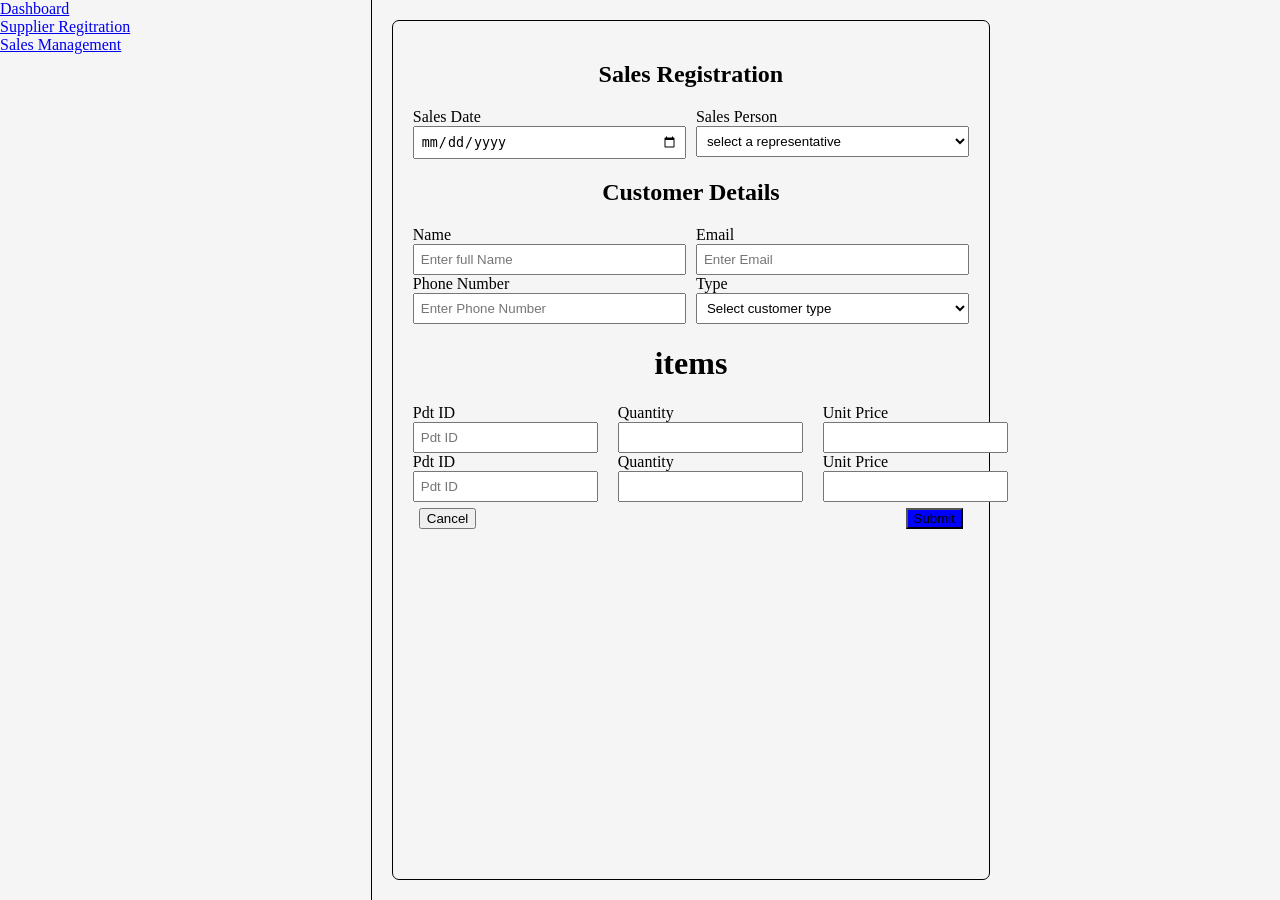
==== index-sales-reg.html @ a11f18cb "added new files" ====
<!doctype html>
<html lang="en">

<head>
  <meta charset="UTF-8" />
  <meta name="viewport" content="width=device-width, initial-scale=1.0" />
  <title>Document</title>
</head>
<link rel="stylesheet" href="sales-reg.css" />

<body>
  <div class="container">
    <div class="sidebar">
      <div>
        <a href="dashboard.html">Dashboard</a>
      </div>
      <div>
        <a href="sales-reg.html">Supplier Regitration</a>
      </div>
      <div>
      <a href="salesManagement.html">Sales Management</a>
    </div>
    </div>
    
    <div class="content"
      style="border: solid 1px black; margin: 20px; padding: 20px; border-radius: 7px; margin-right: -30px; width: 40px; ">
      <form action="">
        <section>
          <h1>Sales Registration</h1>
          <div class="input-container">
            <div class="input-section">
              <label for="salesdate">Sales Date</label>
              <input type="date" />
            </div>
            <div class="input-section">
              <label for="salesPerson">Sales Person</label>
              <select name="" id="">
                <option value="">select a representative</option>
                <option value="1">Mary Jane</option>
                <option value="2">John Doe</option>
              </select>
            </div>
          </div>
        </section>

        <section>
          <h1>Customer Details</h1>
          <div class="input-container">
            <div class="input-section">
              <label for="name">Name</label>
              <input id="name" type="text" placeholder="Enter full Name">
              <label for="phonenumber">Phone Number</label>
              <input id="phonenumber" type="text" placeholder="Enter Phone Number">
            </div>
            <div class="input-section">
              <label for="email">Email</label>
              <input id="email" type="text" placeholder="Enter Email">
              <label for="type">Type</label>
              <select type="" id="">
                <option>Select customer type</option>
                <option>Retail</option>
                <option>Wholesale</option>
              </select>
        </section>
        <h1>items</h1>
        <section  class="items" >

          <div class="input-section">
            <label for="pdt">Pdt ID</label>
            <input id="pdt" type="text" placeholder="Pdt ID">
          </div>
          <div class="input-section" style="margin-left: 20px;">
            <label for="quantity">Quantity</label>
            <input id="quantity" type="text">
          </div>
          <div class="input-section" style="margin-left: 20px;">
            <label for="unit">Unit Price</label>
            <input id="unit" type="type">
          </div>
         


        </section>
        <section  class="items" >

          <div class="input-section">
            <label for="pdt">Pdt ID</label>
            <input id="pdt" type="text" placeholder="Pdt ID">
          </div>
          <div class="input-section" style="margin-left: 20px;">
            <label for="quantity">Quantity</label>
            <input id="quantity" type="text">
          </div>
          <div class="input-section" style="margin-left: 20px;">
            <label for="unit">Unit Price</label>
            <input id="unit" type="type">
          </div>
          </section>
          <section class="tree">
          <button>Cancel</button>
          <button style="background-color: blue;">Submit</button>
          </section>
      </form>
    </div>
  </div>


</body>
---- sales-reg.css ----
body {
      margin: 0;
      padding: 0;
      font-size: medium;
      background-color: whitesmoke;
    }
    .container {
      height: 100vh;
      width: 75%;
      display: flex;
    }
    .sidebar {
      flex: 2;
      border-right-width: 1px;
      border-right-color: black;
      border-right-style: solid;
      width: 35%;
    }
    .content {
      flex: 3;
      border-width: 3px;
    }
    .input-container{
        display: flex;
        column-gap: 10px;
    }
    .input-section{
        flex-direction: column;
        display: flex;
        flex: 1;
    }
    .items{
        display: flex;
    }
    h1{
        text-align: center;
    }
    input{
        padding: 6px;
    }
    select{
        padding: 6px;
    }
    .tree{
        display: flex;
        justify-content: space-between;
        margin: 6px;
    }
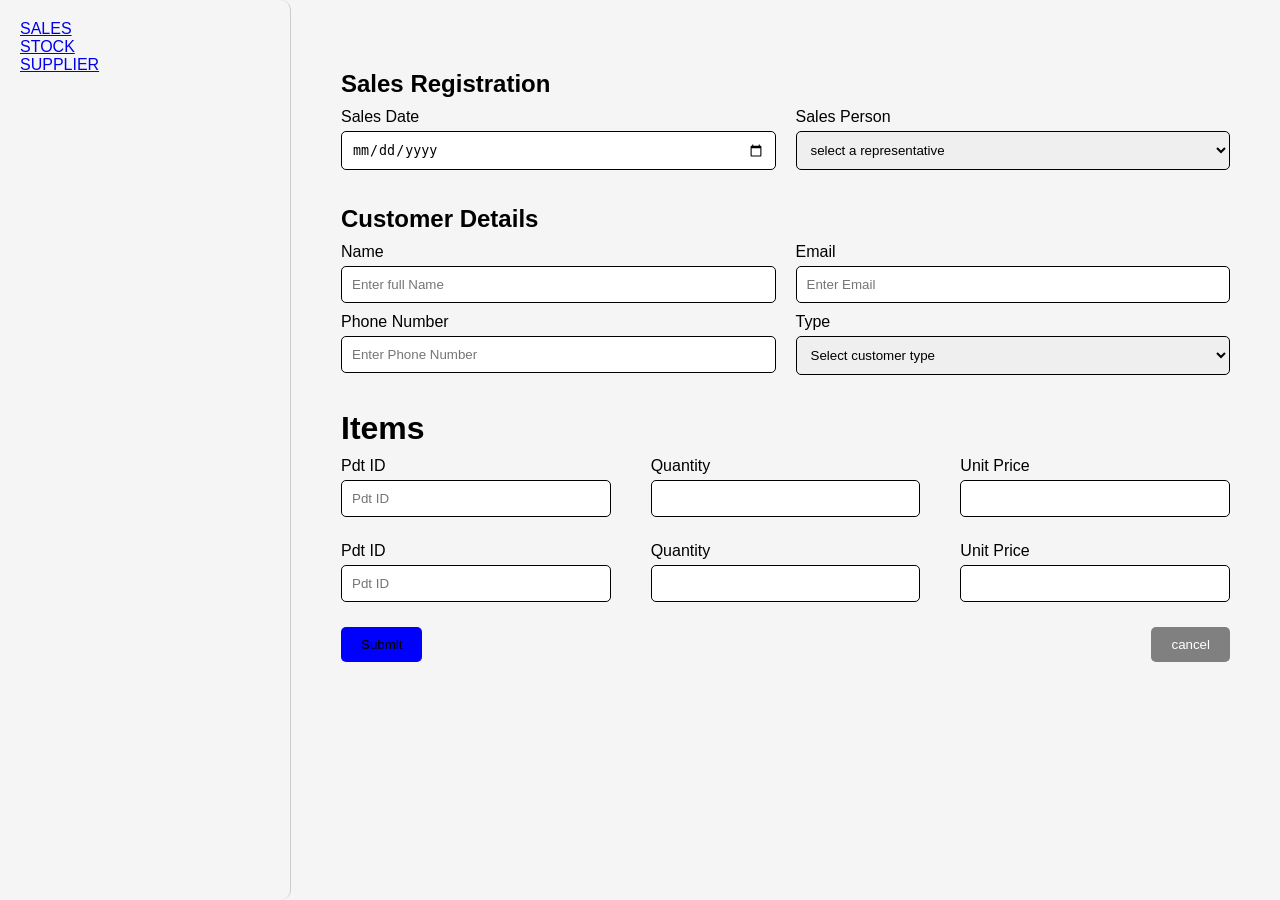
==== commit e9c39778: "changed css" ====
--- a/index-sales-reg.html
+++ b/index-sales-reg.html
@@ -12,18 +12,17 @@
   <div class="container">
     <div class="sidebar">
       <div>
-        <a href="dashboard.html">Dashboard</a>
+        <a href="index-form.html">SALES</a>
       </div>
       <div>
-        <a href="sales-reg.html">Supplier Regitration</a>
+        <a href="index-stock.html">STOCK</a>
       </div>
       <div>
-      <a href="salesManagement.html">Sales Management</a>
+      <a href="index.html">SUPPLIER</a>
     </div>
     </div>
     
-    <div class="content"
-      style="border: solid 1px black; margin: 20px; padding: 20px; border-radius: 7px; margin-right: -30px; width: 40px; ">
+    <div class="content">
       <form action="">
         <section>
           <h1>Sales Registration</h1>
@@ -62,7 +61,7 @@
                 <option>Wholesale</option>
               </select>
         </section>
-        <h1>items</h1>
+        <h1>Items</h1>
         <section  class="items" >
 
           <div class="input-section">
@@ -97,8 +96,8 @@
           </div>
           </section>
           <section class="tree">
-          <button>Cancel</button>
-          <button style="background-color: blue;">Submit</button>
+          <button>Submit</button>
+          <button>cancel</button>
           </section>
       </form>
     </div>
--- a/sales-reg.css
+++ b/sales-reg.css
@@ -1,50 +1,96 @@
 body {
-      margin: 0;
-      padding: 0;
-      font-size: medium;
-      background-color: whitesmoke;
-    }
-    .container {
-      height: 100vh;
-      width: 75%;
-      display: flex;
-    }
-    .sidebar {
-      flex: 2;
-      border-right-width: 1px;
-      border-right-color: black;
-      border-right-style: solid;
-      width: 35%;
-    }
-    .content {
-      flex: 3;
-      border-width: 3px;
-    }
-    .input-container{
-        display: flex;
-        column-gap: 10px;
-    }
-    .input-section{
-        flex-direction: column;
-        display: flex;
-        flex: 1;
-    }
-    .items{
-        display: flex;
-    }
-    h1{
-        text-align: center;
-    }
-    input{
-        padding: 6px;
-    }
-    select{
-        padding: 6px;
-    }
-    .tree{
-        display: flex;
-        justify-content: space-between;
-        margin: 6px;
-    }
+  margin: 0;
+  padding: 0;
+  font-size: medium;
+  background-color: whitesmoke;
+  font-family: Arial, sans-serif;
+}
+
+.container {
+  min-height: 100vh;
+  width: 100%;
+  display: flex;
+}
 
 
+.sidebar {
+  flex: 1;
+  max-width: 250px;
+  border-right: 1px solid #ccc;
+  padding: 20px;
+  border-radius: 10px;
+}
+
+
+.content {
+  flex: 3;
+  margin: 20px;
+  padding: 30px;
+  border-radius: 10px;
+  background-color: whitesmoke;
+}
+
+
+section {
+  margin-bottom: 25px;
+}
+
+
+.input-container {
+  display: flex;
+  gap: 20px;
+  flex-wrap: wrap;
+  margin-top: 10px;
+}
+
+.input-section {
+  display: flex;
+  flex-direction: column;
+  flex: 1;
+  min-width: 200px;
+}
+
+input, select {
+  padding: 10px;
+  border-radius: 5px;
+  border: 1px solid black;
+  margin-top: 5px;
+}
+
+.items {
+  display: flex;
+  gap: 20px;
+  margin-bottom: 15px;
+  flex-wrap: wrap;
+}
+
+.tree {
+  display: flex;
+  justify-content: space-between;
+  gap: 10px;
+}
+
+button {
+  padding: 10px 20px;
+  border: none;
+  border-radius: 5px;
+  cursor: pointer;
+}
+
+button:first-child {
+  background-color: blue;
+
+}
+
+button:last-child {
+  background-color: gray;
+  color: white;
+}
+
+h1 {
+  margin-bottom: 10px;
+}
+.input-section input, 
+.input-section select {
+    margin-bottom: 10px;
+}
